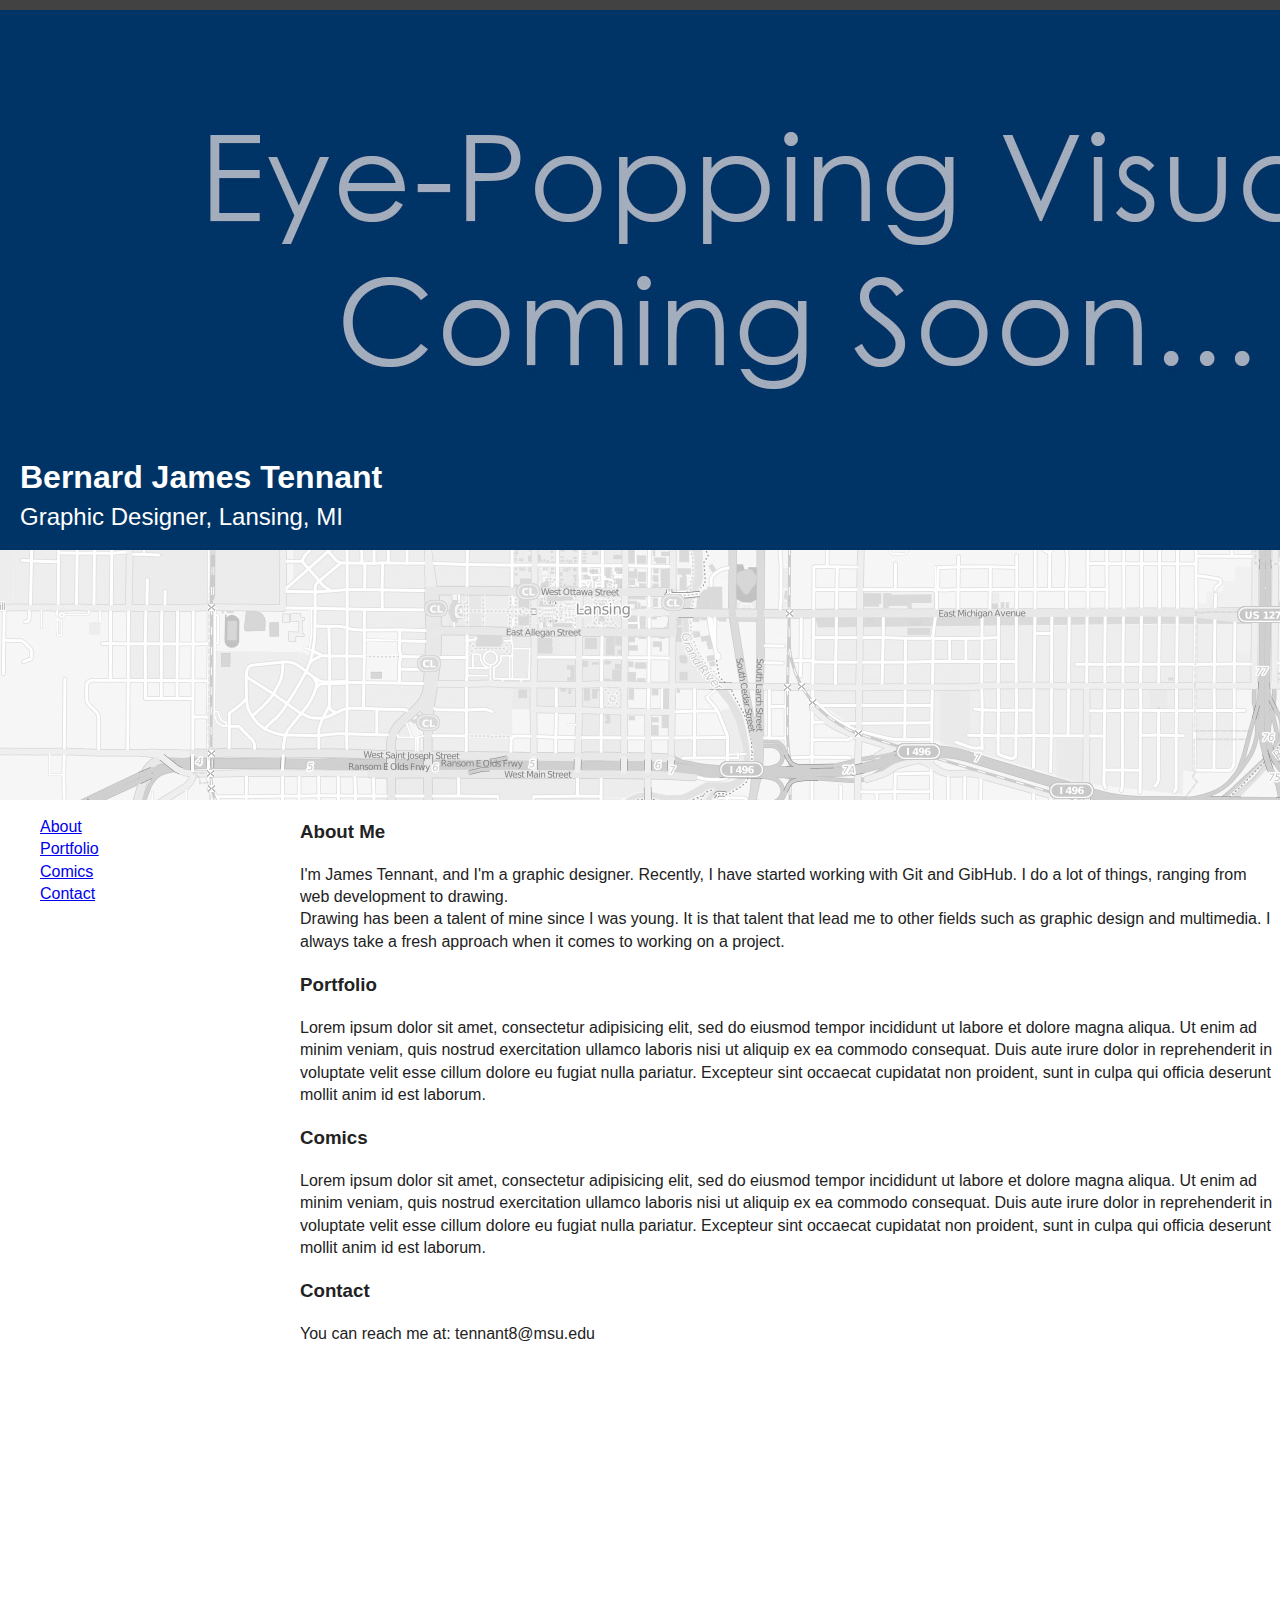
==== week4/index.html @ 8868761e "Week 4 commit WIP" ====
<!DOCTYPE html>
<!--[if lt IE 7]>      <html class="no-js lt-ie9 lt-ie8 lt-ie7"> <![endif]-->
<!--[if IE 7]>         <html class="no-js lt-ie9 lt-ie8"> <![endif]-->
<!--[if IE 8]>         <html class="no-js lt-ie9"> <![endif]-->
<!--[if gt IE 8]><!--> <html class="no-js"> <!--<![endif]-->
    <head>
        <meta charset="utf-8">
        <meta http-equiv="X-UA-Compatible" content="IE=edge">
        <title></title>
        <meta name="description" content="">
        <meta name="viewport" content="width=device-width, initial-scale=1">

        <!-- Place favicon.ico and apple-touch-icon.png in the root directory -->

        <link rel="stylesheet" href="css/normalize.css">
        <link rel="stylesheet" href="css/main.css">
        <script src="js/vendor/modernizr-2.6.2.min.js"></script>
    </head>
    <body>
        <header>
			<h1>Bernard James Tennant</h1>
			<h2>Graphic Designer, Lansing, MI</h2>
		</header>
		<div id="map-location" data-0="background-image:url(img/map.jpg);opacity:.5;" data-400="background-image:url(img/map-pin.jpg);opacity:1;" data-800="opacity:.5;">
		</div>
		<nav>
			<ul>
				<li><a href="#about">About</a></li>
				<li><a href="#portfolio">Portfolio</a></li>
				<li><a href="#comics">Comics</a></li>
				<li><a href="#contact">Contact</a></li>
			</ul>
		</nav>
		<article>
			<section id="about">
				<h3>About Me</h3>
				<p>I'm James Tennant, and I'm a graphic designer. Recently, I have started working with Git and GibHub. I do a lot of things, ranging from web development to drawing.</p>
<p>Drawing has been a talent of mine since I was young. It is that talent that lead me to other fields such as graphic design and multimedia. I always take a fresh approach when it comes to working on a project.</p>
			</section>
			<section id="portfolio">
				<h3>Portfolio</h3>
				<p>Lorem ipsum dolor sit amet, consectetur adipisicing elit, sed do eiusmod tempor incididunt ut labore et dolore magna aliqua. Ut enim ad minim veniam, quis nostrud exercitation ullamco laboris nisi ut aliquip ex ea commodo consequat. Duis aute irure dolor in reprehenderit in voluptate velit esse cillum dolore eu fugiat nulla pariatur. Excepteur sint occaecat cupidatat non proident, sunt in culpa qui officia deserunt mollit anim id est laborum.</p>
			</section>
			<section id="comics">
				<h3>Comics</h3>
				<p>Lorem ipsum dolor sit amet, consectetur adipisicing elit, sed do eiusmod tempor incididunt ut labore et dolore magna aliqua. Ut enim ad minim veniam, quis nostrud exercitation ullamco laboris nisi ut aliquip ex ea commodo consequat. Duis aute irure dolor in reprehenderit in voluptate velit esse cillum dolore eu fugiat nulla pariatur. Excepteur sint occaecat cupidatat non proident, sunt in culpa qui officia deserunt mollit anim id est laborum.</p>
			</section>
			<section id="contact">
				<h3>Contact</h3>
				<p>You can reach me at: tennant8@msu.edu</p>
			</section>
		</article>
        <script src="http://ajax.googleapis.com/ajax/libs/jquery/1.10.2/jquery.min.js"></script>
        <script>window.jQuery || document.write('<script src="js/vendor/jquery-1.10.2.min.js"><\/script>')</script>
        <script src="js/vendor/skrollr.min.js"></script>
		<script src="js/plugins.js"></script>
        <script src="js/main.js"></script>
		
		<script type="text/javascript">
			var s = skrollr.init();
		</script>
    </body>
</html>
---- week4/css/main.css ----
/*! HTML5 Boilerplate v4.3.0 | MIT License | http://h5bp.com/ */

/*
 * What follows is the result of much research on cross-browser styling.
 * Credit left inline and big thanks to Nicolas Gallagher, Jonathan Neal,
 * Kroc Camen, and the H5BP dev community and team.
 */

/* ==========================================================================
   Base styles: opinionated defaults
   ========================================================================== */

html,
button,
input,
select,
textarea {
    color: #222;
}

html {
    font-size: 1em;
    line-height: 1.4;
}

/*
 * Remove text-shadow in selection highlight: h5bp.com/i
 * These selection rule sets have to be separate.
 * Customize the background color to match your design.
 */

::-moz-selection {
    background: #b3d4fc;
    text-shadow: none;
}

::selection {
    background: #b3d4fc;
    text-shadow: none;
}

/*
 * A better looking default horizontal rule
 */

hr {
    display: block;
    height: 1px;
    border: 0;
    border-top: 1px solid #ccc;
    margin: 1em 0;
    padding: 0;
}

/*
 * Remove the gap between images, videos, audio and canvas and the bottom of
 * their containers: h5bp.com/i/440
 */

audio,
canvas,
img,
video {
    vertical-align: middle;
}

/*
 * Remove default fieldset styles.
 */

fieldset {
    border: 0;
    margin: 0;
    padding: 0;
}

/*
 * Allow only vertical resizing of textareas.
 */

textarea {
    resize: vertical;
}

/* ==========================================================================
   Browse Happy prompt
   ========================================================================== */

.browsehappy {
    margin: 0.2em 0;
    background: #ccc;
    color: #000;
    padding: 0.2em 0;
}

/* ==========================================================================
   Author's custom styles
   ========================================================================== */

body {
	border-top: 10px solid #424242;
}

header {
	background: url('../img/jtheader.jpg');
	height: 500px;
	padding: 20px;
}

h1, h2, p {
	margin: 0;
}

h1 {
	padding-top: 425px;
	color: #FFF;
}

h2 {
	font-weight: normal;
	color: #FFF;
}

#map-location {
	background: #E3E3E3;
	background-position: center;
	height: 250px;
	transition: background-image 1s;
}

nav {
	float: left;
	width: 250px;
}

article {
	margin-left: 300px;
}









/* ==========================================================================
   Helper classes
   ========================================================================== */

/*
 * Image replacement
 */

.ir {
    background-color: transparent;
    border: 0;
    overflow: hidden;
    /* IE 6/7 fallback */
    *text-indent: -9999px;
}

.ir:before {
    content: "";
    display: block;
    width: 0;
    height: 150%;
}

/*
 * Hide from both screenreaders and browsers: h5bp.com/u
 */

.hidden {
    display: none !important;
    visibility: hidden;
}

/*
 * Hide only visually, but have it available for screenreaders: h5bp.com/v
 */

.visuallyhidden {
    border: 0;
    clip: rect(0 0 0 0);
    height: 1px;
    margin: -1px;
    overflow: hidden;
    padding: 0;
    position: absolute;
    width: 1px;
}

/*
 * Extends the .visuallyhidden class to allow the element to be focusable
 * when navigated to via the keyboard: h5bp.com/p
 */

.visuallyhidden.focusable:active,
.visuallyhidden.focusable:focus {
    clip: auto;
    height: auto;
    margin: 0;
    overflow: visible;
    position: static;
    width: auto;
}

/*
 * Hide visually and from screenreaders, but maintain layout
 */

.invisible {
    visibility: hidden;
}

/*
 * Clearfix: contain floats
 *
 * For modern browsers
 * 1. The space content is one way to avoid an Opera bug when the
 *    `contenteditable` attribute is included anywhere else in the document.
 *    Otherwise it causes space to appear at the top and bottom of elements
 *    that receive the `clearfix` class.
 * 2. The use of `table` rather than `block` is only necessary if using
 *    `:before` to contain the top-margins of child elements.
 */

.clearfix:before,
.clearfix:after {
    content: " "; /* 1 */
    display: table; /* 2 */
}

.clearfix:after {
    clear: both;
}

/*
 * For IE 6/7 only
 * Include this rule to trigger hasLayout and contain floats.
 */

.clearfix {
    *zoom: 1;
}

/* ==========================================================================
   EXAMPLE Media Queries for Responsive Design.
   These examples override the primary ('mobile first') styles.
   Modify as content requires.
   ========================================================================== */

@media only screen and (min-width: 35em) {
    /* Style adjustments for viewports that meet the condition */
}

@media print,
       (-o-min-device-pixel-ratio: 5/4),
       (-webkit-min-device-pixel-ratio: 1.25),
       (min-resolution: 120dpi) {
    /* Style adjustments for high resolution devices */
}

/* ==========================================================================
   Print styles.
   Inlined to avoid required HTTP connection: h5bp.com/r
   ========================================================================== */

@media print {
    * {
        background: transparent !important;
        color: #000 !important; /* Black prints faster: h5bp.com/s */
        box-shadow: none !important;
        text-shadow: none !important;
    }

    a,
    a:visited {
        text-decoration: underline;
    }

    a[href]:after {
        content: " (" attr(href) ")";
    }

    abbr[title]:after {
        content: " (" attr(title) ")";
    }

    /*
     * Don't show links for images, or javascript/internal links
     */

    .ir a:after,
    a[href^="javascript:"]:after,
    a[href^="#"]:after {
        content: "";
    }

    pre,
    blockquote {
        border: 1px solid #999;
        page-break-inside: avoid;
    }

    thead {
        display: table-header-group; /* h5bp.com/t */
    }

    tr,
    img {
        page-break-inside: avoid;
    }

    img {
        max-width: 100% !important;
    }

    @page {
        margin: 0.5cm;
    }

    p,
    h2,
    h3 {
        orphans: 3;
        widows: 3;
    }

    h2,
    h3 {
        page-break-after: avoid;
    }
}
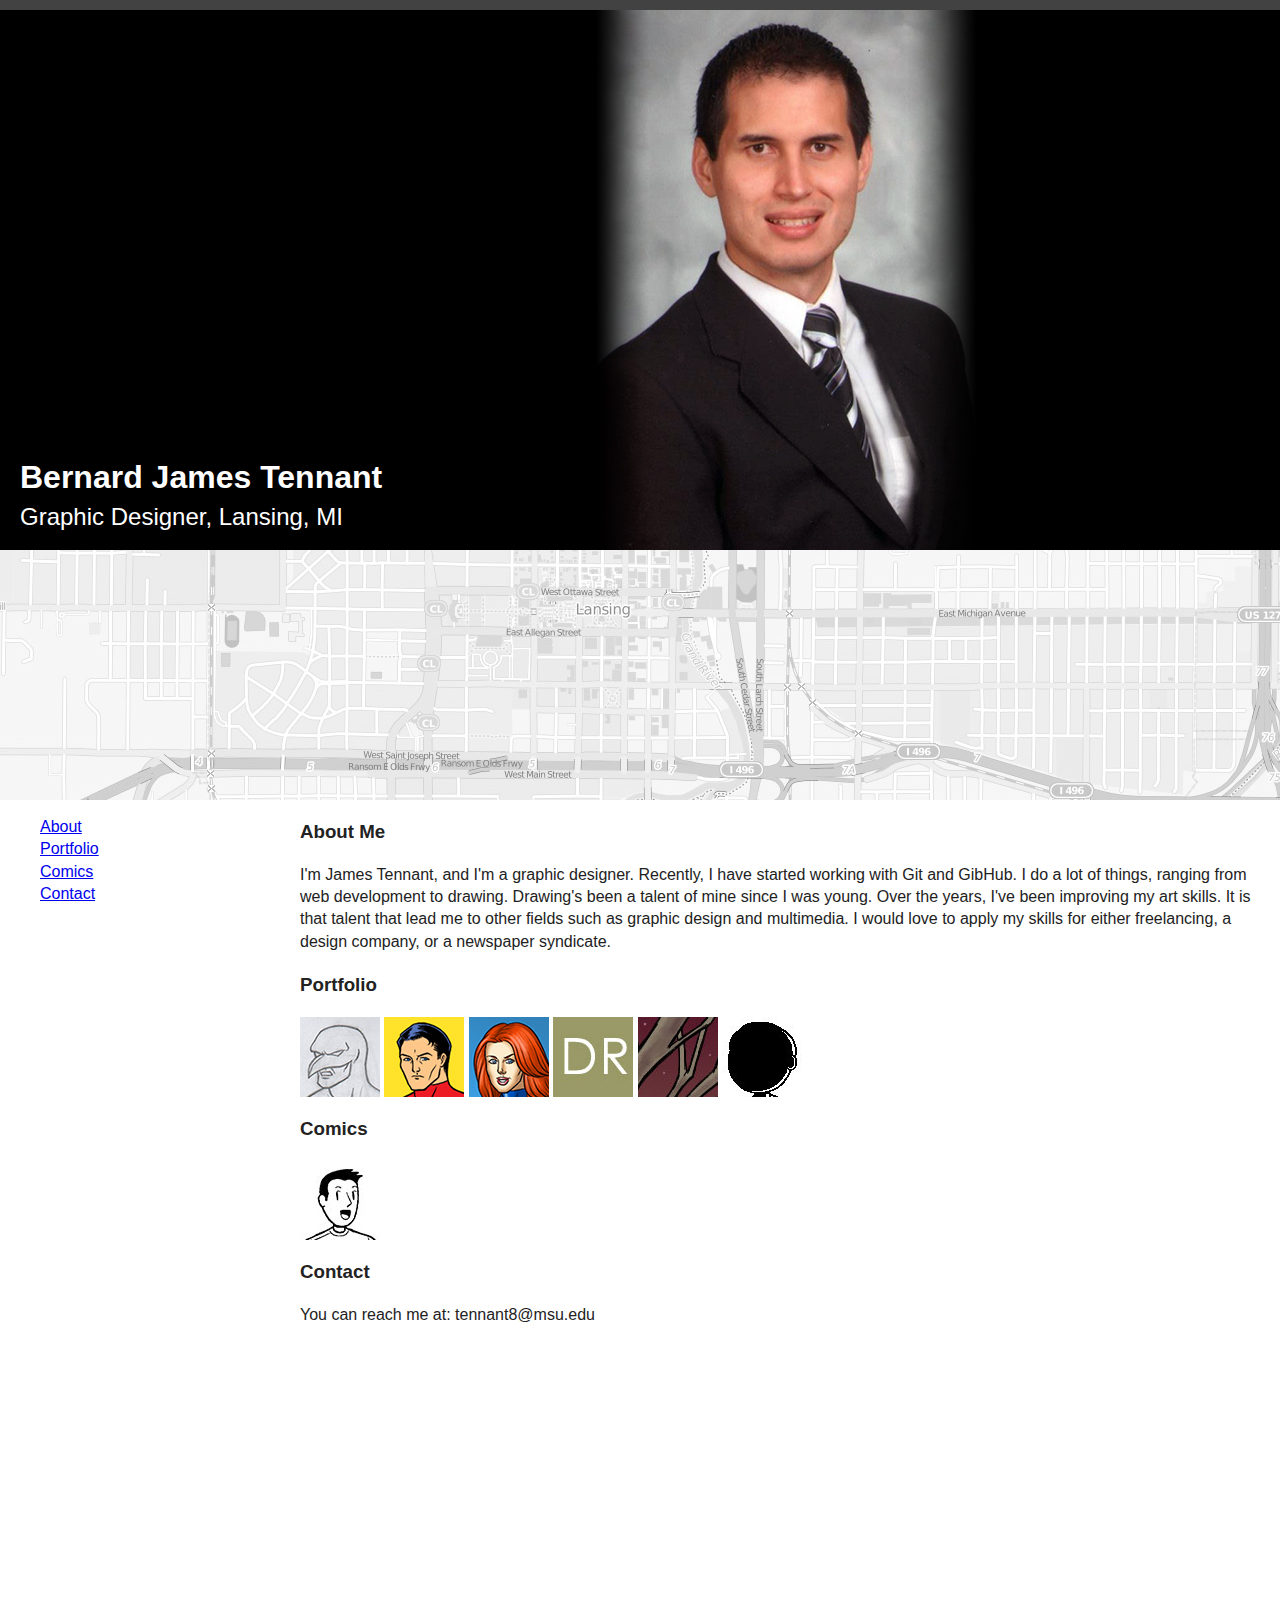
==== commit f82bf920: "Week 4 Commit Update 1" ====
--- a/week4/index.html
+++ b/week4/index.html
@@ -21,8 +21,7 @@
 			<h1>Bernard James Tennant</h1>
 			<h2>Graphic Designer, Lansing, MI</h2>
 		</header>
-		<div id="map-location" data-0="background-image:url(img/map.jpg);opacity:.5;" data-400="background-image:url(img/map-pin.jpg);opacity:1;" data-800="opacity:.5;">
-		</div>
+		<div id="map-location" data-0="background-image:url(img/map.jpg);opacity:.5;" data-400="background-image:url(img/map-pin.jpg);opacity:1;" data-800="opacity:.5;"></div>
 		<nav>
 			<ul>
 				<li><a href="#about">About</a></li>
@@ -34,16 +33,20 @@
 		<article>
 			<section id="about">
 				<h3>About Me</h3>
-				<p>I'm James Tennant, and I'm a graphic designer. Recently, I have started working with Git and GibHub. I do a lot of things, ranging from web development to drawing.</p>
-<p>Drawing has been a talent of mine since I was young. It is that talent that lead me to other fields such as graphic design and multimedia. I always take a fresh approach when it comes to working on a project.</p>
+				<p>I'm James Tennant, and I'm a graphic designer. Recently, I have started working with Git and GibHub. I do a lot of things, ranging from web development to drawing. Drawing's been a talent of mine since I was young. Over the years, I've been improving my art skills. It is that talent that lead me to other fields such as graphic design and multimedia. I would love to apply my skills for either freelancing, a design company, or a newspaper syndicate.</p>
 			</section>
 			<section id="portfolio">
 				<h3>Portfolio</h3>
-				<p>Lorem ipsum dolor sit amet, consectetur adipisicing elit, sed do eiusmod tempor incididunt ut labore et dolore magna aliqua. Ut enim ad minim veniam, quis nostrud exercitation ullamco laboris nisi ut aliquip ex ea commodo consequat. Duis aute irure dolor in reprehenderit in voluptate velit esse cillum dolore eu fugiat nulla pariatur. Excepteur sint occaecat cupidatat non proident, sunt in culpa qui officia deserunt mollit anim id est laborum.</p>
+				<a href="img/Blackbird.jpg"><img src="img/thumbnailBlackbird.jpg" width="80" height="80"></a>
+				<a href="img/Superhero.jpg"><img src="img/thumbnailSuperhero.jpg" width="80" height="80"></a>
+				<a href="img/Supervixen.jpg"><img src="img/thumbnailSupervixen.jpg" width="80" height="80"></a>
+				<a href="img/siteD2L.jpg"><img src="img/thumbnailD2L.jpg" width="80" height="80"></a>
+				<a href="img/mpseasons.jpg"><img src="img/thumbnailSeasons.jpg" width="80" height="80"></a>
+				<a href="img/sta491promo.jpg"><img src="img/thumbnailPromo.jpg" width="80" height="80"></a>
 			</section>
 			<section id="comics">
 				<h3>Comics</h3>
-				<p>Lorem ipsum dolor sit amet, consectetur adipisicing elit, sed do eiusmod tempor incididunt ut labore et dolore magna aliqua. Ut enim ad minim veniam, quis nostrud exercitation ullamco laboris nisi ut aliquip ex ea commodo consequat. Duis aute irure dolor in reprehenderit in voluptate velit esse cillum dolore eu fugiat nulla pariatur. Excepteur sint occaecat cupidatat non proident, sunt in culpa qui officia deserunt mollit anim id est laborum.</p>
+				<a href="img/ArtistStatementWeb.jpg"><img src="img/thumbnailAS.jpg" width="80" height="80"></a>
 			</section>
 			<section id="contact">
 				<h3>Contact</h3>
